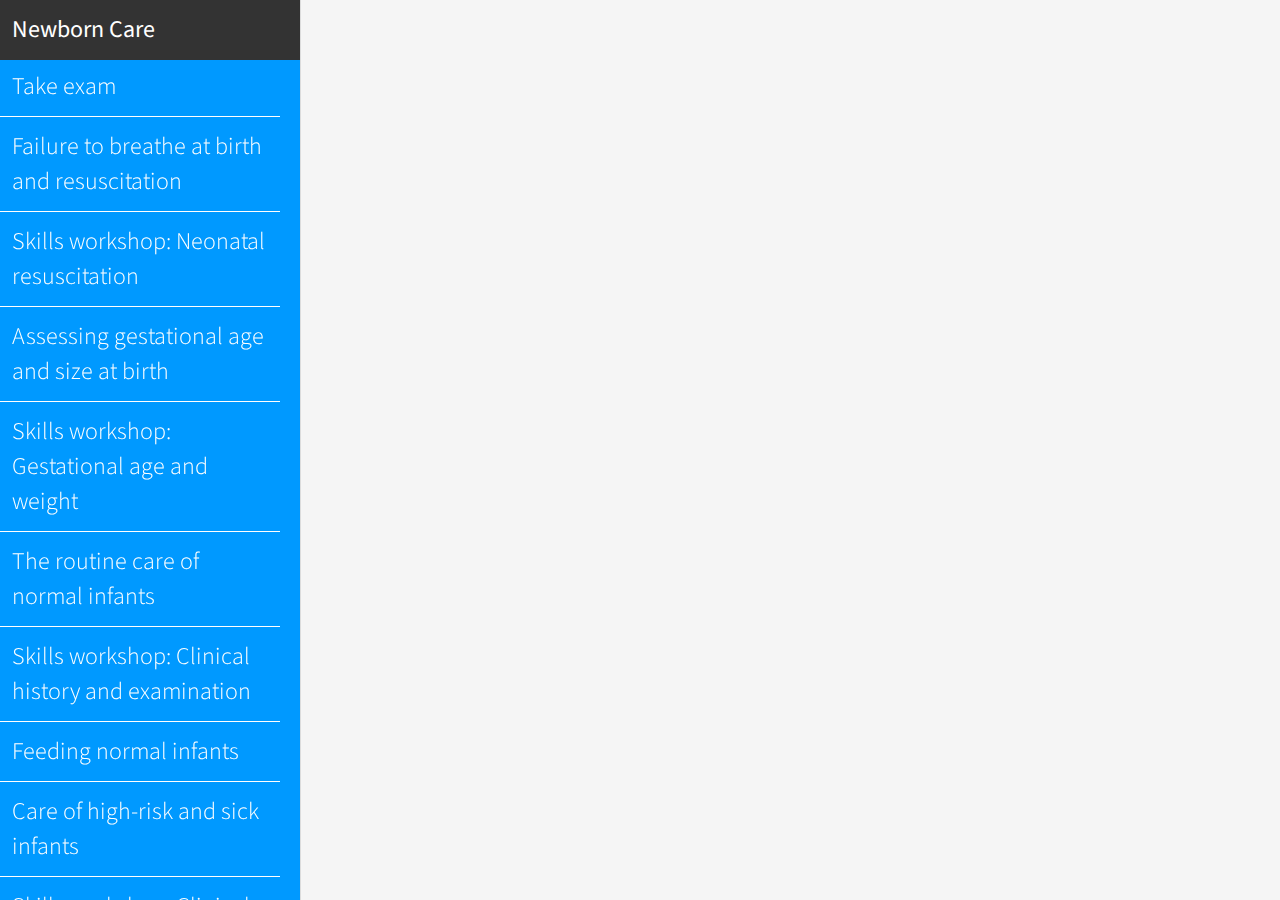
==== nc/1-quiz.html @ 4a39b6b5 "Initial commit" ====
<!DOCTYPE html PUBLIC "-//W3C//DTD XHTML 1.0 Transitional//EN" "http://www.w3.org/TR/xhtml1/DTD/xhtml1-transitional.dtd">
<html xmlns="http://www.w3.org/1999/xhtml">
<head>
    <meta http-equiv="Content-Type" content="text/html; charset=utf-8" />
    <meta name="viewport" content="width=1280, initial-scale=1, user-scalable=no" />
    <!--This viewport size is set to match the Galaxy Tab 10.1. Note for later: experiment with maximum-scale=1 etc. when testing -->
    <title>Bettercare Learning Station</title>
    <link type="text/css" rel="stylesheet" href="../style.css" />
    <link type="text/css" rel="stylesheet" href="../animate.css" />
    <link href='http://fonts.googleapis.com/css?family=Source+Sans+Pro:300,400,600,300italic,400italic,600italic' rel='stylesheet' type='text/css'>
</head>

<body>

<iframe class="menu" src="menu.html" frameborder="0" height="1000px" width="320px" scrolling="yes" seamless="seamless"></iframe>

	<div class="test animated slideInRight">
        
        <!-- Add iframe to Qurio below this comment. -->
        
        <iframe src="http://www.qurio.co/#quriocodes/BUD9X" frameborder="0"></iframe>

        <!-- Add iframe to Qurio above this comment. -->

    </div><!--.test-->
    
    <div class="book-text animated slideInRight">
    
    <!-- Paste HTML book content below this comment. -->
    <!-- Pasted HTML book content ends above this comment. -->
    
	    </div><!--.book-text-->
</body>
</html>
---- style.css ----
@charset "utf-8";
/* Bettercare Learning Station by Electric Book Works, http://electricbookworks.com */

/* STRUCTURE =====================================================  */

html {
	height: 100%;
}
body {
	margin: 0;
	padding: 0;
	background-color: #F5F5F5;
	font-family: "Source Sans Pro", sans-serif;
	font-weight: 400;
	height: 100%;
}
iframe.menu {
	position: fixed;
	top: 0;	
	scrolling: no;
	z-index: 1;
}
.menu {
	float: left;
	width: 300px;
	background-color: #09F;	
	height: 1000%;
}
.test {
	height: 0;
	margin-left: 300px;
}
.test iframe {
	height: 650px;
	width: 900px;
}
.book-text {
	height: 95%;
	margin-left: 300px;
	padding: 0.5em 0 0 2em;
	font-size: x-large;
    white-space: wrap;
	column-width: 300px;
	-webkit-column-width: 18em; /* Safari and Chrome */
	-moz-column-width: 18em; /* Firefox */
}

/* NAV ELEMENTS =====================================================  */

.menu {
	font-size: 150%;
	font-weight: 300;
	color: white;
	border-right: 1px solid gainsboro;
}
.menu p {
	position: fixed;
	font-weight: 400;
	height: 2em;
	padding: 0.5em 0.5em 0 0.5em;
	margin: 0;
	background-color: #333;	
	width: 100%;
	z-index: 1;
}
.menu ul, ol {
	margin: 2.33em 0 0 0;
	padding: 0;
}
.menu li {
	border-top: 1px solid white;	
	padding: 0.5em;
	margin: 0 20px 0 0;
}
.menu li a {
	display: block;
}

/* TEXT ELEMENTS =====================================================  */

h1, h2, h3, h4, h5, h6 {
	font-weight: 400;
	margin: 0;
	line-height: 110%;
}
h1 {
	break-before: always;
	-webkit-column-break-before: always;
}
h1:after {
	content: " \2192";
	color: silver;
}
h2 {
	font-size: 1em;
	margin: 2em 0 1em 0;
	font-weight: 600;
	break-before: always;
	-webkit-column-break-before: always;
}
dl.definition {
	font-weight: bold;
	border: 1px solid silver;
	padding: 0.5em;
	margin: 1em 0 1em 0;
	background-color: #6C9;
	-webkit-column-break-inside:avoid;
	-moz-column-break-inside:avoid;
	-o-column-break-inside:avoid;
	-ms-column-break-inside:avoid;
	column-break-inside:avoid;
}
dt, dd {
	margin: 0;
}
.note {
	font-style: italic;
	border-left: 1px solid silver;
	margin: 1em;
	padding-left: 1em;
}
a {
	color: inherit;
	text-decoration: none;
}
a.button {
	display: block;
	border: 1px solid gainsboro;
	background-color: #09F;
	color: white;
	padding: 0.5em;
	width: 6em;
	margin: 0;
	border-radius: 0.5em;
	text-align: center;
	font-size: 150%;
	font-weight: 300;
}
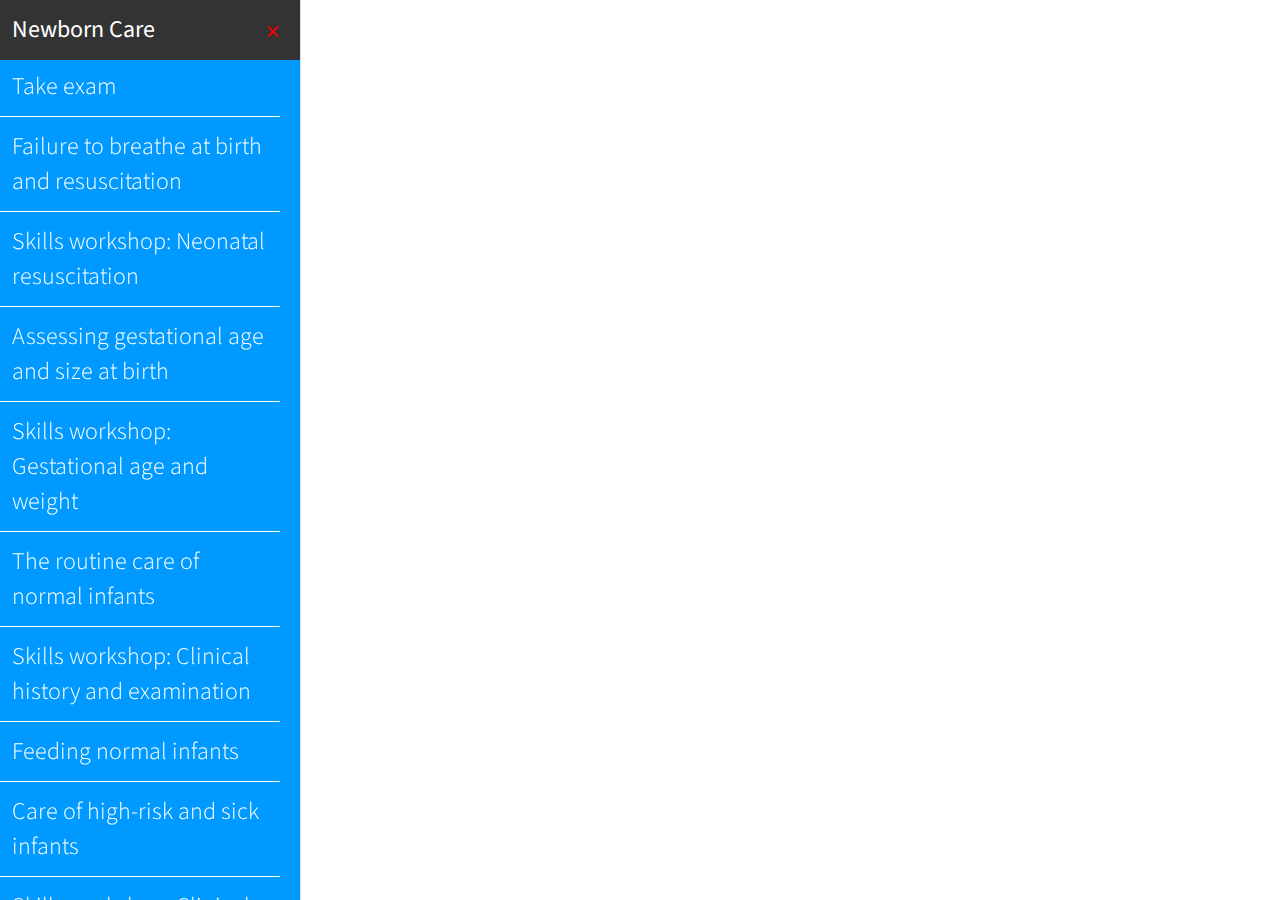
==== commit 5bd0fe99: "Fix z-index on .test to access Qurio" ====
--- a/nc/1-quiz.html
+++ b/nc/1-quiz.html
@@ -29,6 +29,6 @@
     <!-- Paste HTML book content below this comment. -->
     <!-- Pasted HTML book content ends above this comment. -->
     
-	    </div><!--.book-text-->
+	</div><!--.book-text-->
 </body>
 </html>
--- a/style.css
+++ b/style.css
@@ -9,11 +9,12 @@
 body {
 	margin: 0;
 	padding: 0;
-	background-color: #F5F5F5;
+	background-color: white;
 	font-family: "Source Sans Pro", sans-serif;
 	font-weight: 400;
 	height: 100%;
 }
+#chooser {}
 iframe.menu {
 	position: fixed;
 	top: 0;	
@@ -27,8 +28,10 @@
 	height: 1000%;
 }
 .test {
+	position: absolute;
 	height: 0;
 	margin-left: 300px;
+	z-index: 10;
 }
 .test iframe {
 	height: 650px;
@@ -75,6 +78,13 @@
 .menu li a {
 	display: block;
 }
+.exit-link {
+	float: right;
+	position: inherit;
+	right: 20px;
+	color: #F00;
+	font-size: larger;
+}
 
 /* TEXT ELEMENTS =====================================================  */
 
@@ -103,7 +113,8 @@
 	border: 1px solid silver;
 	padding: 0.5em;
 	margin: 1em 0 1em 0;
-	background-color: #6C9;
+	background-color: grey;
+	color: white;
 	-webkit-column-break-inside:avoid;
 	-moz-column-break-inside:avoid;
 	-o-column-break-inside:avoid;
@@ -135,4 +146,13 @@
 	text-align: center;
 	font-size: 150%;
 	font-weight: 300;
+}
+.cover-thumb {
+	border: 1px solid gainsboro;
+	padding: 5px;
+	margin: 1em;
+	width: 150px;
+}
+.unavailable {
+	opacity: 0.5;
 }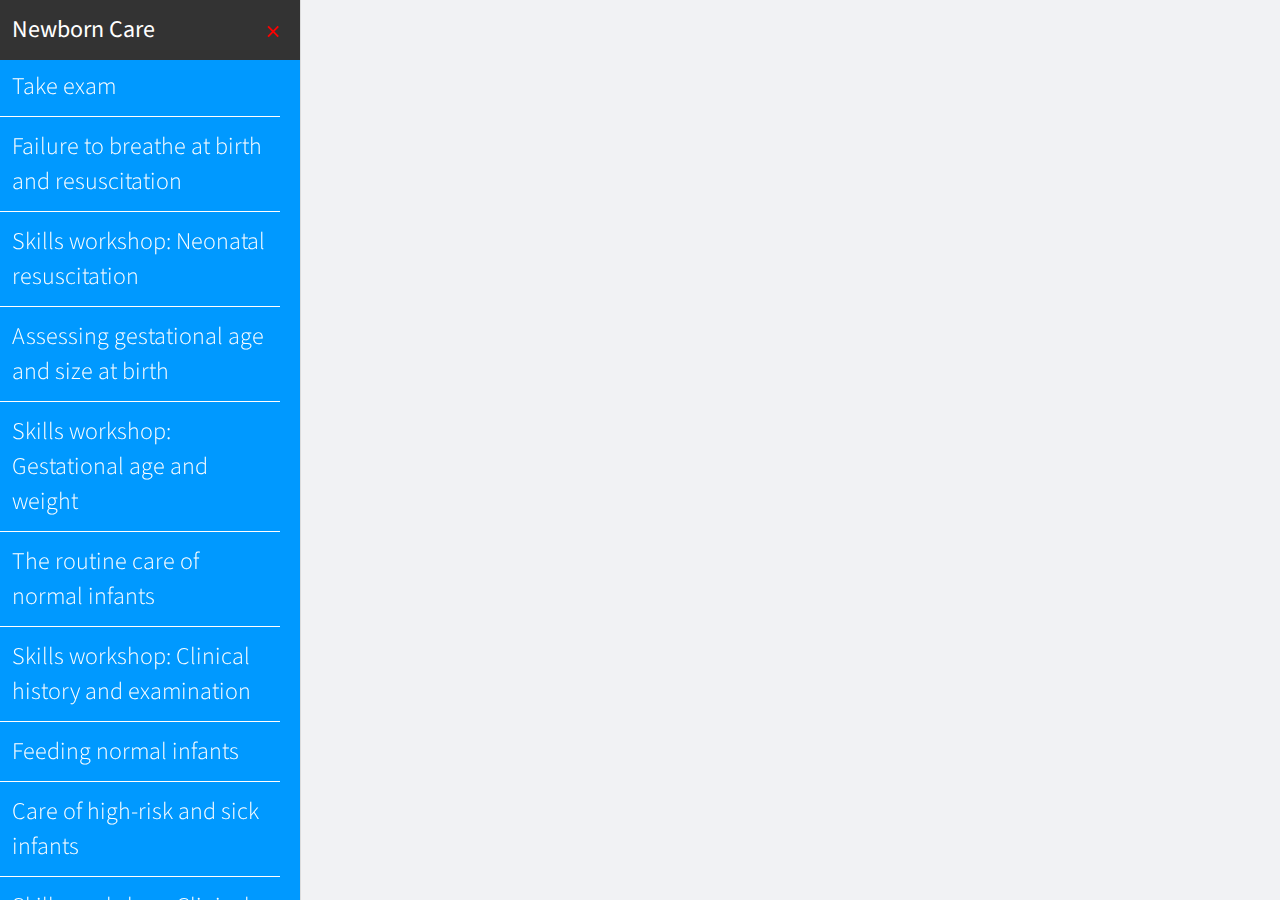
==== commit 1648a2ba: "Change quiz link to mobile q.na" ====
--- a/nc/1-quiz.html
+++ b/nc/1-quiz.html
@@ -18,7 +18,7 @@
         
         <!-- Add iframe to Qurio below this comment. -->
         
-        <iframe src="http://www.qurio.co/#quriocodes/BUD9X" frameborder="0"></iframe>
+        <iframe src="http://q.na/5C14D" frameborder="0"></iframe>
 
         <!-- Add iframe to Qurio above this comment. -->
 
--- a/style.css
+++ b/style.css
@@ -9,10 +9,10 @@
 body {
 	margin: 0;
 	padding: 0;
-	background-color: white;
 	font-family: "Source Sans Pro", sans-serif;
 	font-weight: 400;
 	height: 100%;
+	background-color: #f1f2f4;
 }
 #chooser {}
 iframe.menu {
@@ -113,7 +113,7 @@
 	border: 1px solid silver;
 	padding: 0.5em;
 	margin: 1em 0 1em 0;
-	background-color: grey;
+	background-color: #096;
 	color: white;
 	-webkit-column-break-inside:avoid;
 	-moz-column-break-inside:avoid;
